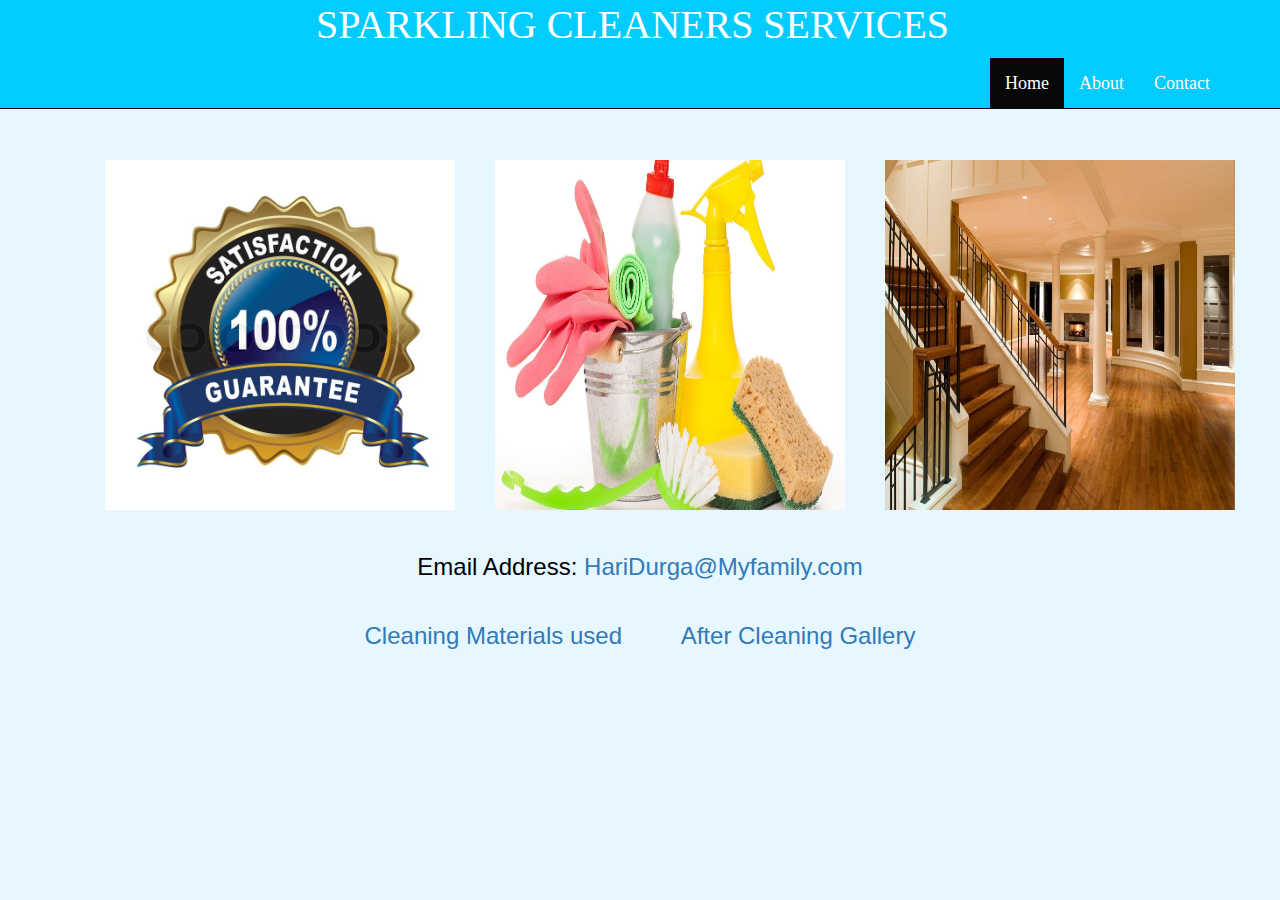
==== Website/index.html @ 75ff554c "website application" ====
﻿<!DOCTYPE html>
<html lang="en">
<head>
<meta charset="utf-8">
<meta http-equiv="X-UA-Compatible" content="IE=edge">
<meta name="viewport" content="width=device-width, initial-scale=1">
<!-- The above 3 meta tags *must* come first in the head; any other head content must come *after* these tags -->
<meta name="description" content="">
<meta name="author" content="">
<link rel="icon" href="../../favicon.ico">
<title>Home - Starter Template for Bootstrap</title>

<!-- Bootstrap core CSS -->
<link href="css/bootstrap.min.css" rel="stylesheet">

<!-- IE10 viewport hack for Surface/desktop Windows 8 bug -->
<!-- <link href="../../assets/css/ie10-viewport-bug-workaround.css" rel="stylesheet">-->

<!-- Custom styles for this template -->
<link href="css/starter-template.css" rel="stylesheet">
<link href="css/Styles.css" rel="stylesheet">

<!-- Just for debugging purposes. Don't actually copy these 2 lines! -->
<!--[if lt IE 9]><script src="../../assets/js/ie8-responsive-file-warning.js"></script><![endif]-->
<!--<script src="../../assets/js/ie-emulation-modes-warning.js"></script>-->

<!-- HTML5 shim and Respond.js for IE8 support of HTML5 elements and media queries -->
<!--[if lt IE 9]>
      <script src="https://oss.maxcdn.com/html5shiv/3.7.2/html5shiv.min.js"></script>
      <script src="https://oss.maxcdn.com/respond/1.4.2/respond.min.js"></script>
    <![endif]-->
</head>

<body>
<nav class="navbar navbar-inverse navbar-fixed-top" style="background-color:rgb(0,204,255);">
  <div class="container shade">
    <div class="navbar-header">
      <button type="button" class="navbar-toggle collapsed" data-toggle="collapse" data-target="#navbar" aria-expanded="false" aria-controls="navbar"> <span class="sr-only">Toggle navigation</span> <span class="icon-bar"></span> <span class="icon-bar"></span> <span class="icon-bar"></span> </button>
      <a class="navbar-brand" href="#">SPARKLING CLEANERS SERVICES</a> </div>
    <div id="navbar" class="collapse navbar-collapse">
      <ul class="nav navbar-nav navbar-right">
        <li class="active" ><a href="#">Home</a></li>
        <li><a href="about.html">About</a></li>
        <li><a href="contact.html">Contact</a></li>
      </ul>
    </div>
    <!--/.nav-collapse --> 
  </div>
</nav>
<div class="container">
  <div class="starter-template">
  <br>
  <br>
  <table class="">
  <tr>
  <td>
  <img class="contentImg" src="images/1.jpg">
  </td>
  <td>
  <img class="contentImg" src="images/2.jpg">
  </td>
  <br>
  <td>
  <img class="contentImg" src="images/3.jpg">
  </td>
  </tr>
  </table>
  <br>
    <p1>Email Address: <a href="mailto:HariDurga@Myfamily.com?Subject=Hello%20again">HariDurga@Myfamily.com</a>
    <br>
	<br>
	<a class="reference1" href="images/5.jpg" >Cleaning Materials used </a> 
 &nbsp; &nbsp; &nbsp; &nbsp;
           <a class="reference1" href="images/4.jpg">After Cleaning Gallery</a>
</p1>
  </div>
</div>
<!-- /.container --> 

<!-- Bootstrap core JavaScript
    ================================================== --> 
<!-- Placed at the end of the document so the pages load faster --> 
<script src="https://ajax.googleapis.com/ajax/libs/jquery/1.11.3/jquery.min.js"></script> 
<!--<script>window.jQuery || document.write('<script src="../../assets/js/vendor/jquery.min.js"><\/script>')</script>--> 
<script src="js/bootstrap.min.js"></script> 
<!-- IE10 viewport hack for Surface/desktop Windows 8 bug --> 
<!--<script src="../../assets/js/ie10-viewport-bug-workaround.js"></script> -->
</body>
</html>
---- Website/css/starter-template.css ----
body {
  padding-top: 50px;
}
.starter-template {
  padding: 40px 15px;
  text-align: center;
}
---- Website/css/Styles.css ----
body{
	//background-image: url("../images/cleaningkitchen.jpg");
	color: black;  
                  background-repeat: no-repeat;
                  background-size: cover;
                  background-color:rgb(230, 247, 255);
}
.box {
	float: left;
	width: 100%;
	padding-bottom: 20px;
	border-bottom: 2px solid #fff;
	margin-bottom: 30px;
}
.boxImg {
	float: left;
	width: 400px;
	min-height: 400px;
	max-height: 400px;
}
.box .para {
	float:left;
	width: 60%;
	font-size: 28px;
	margin-left: 30px;
	text-align: justify;
}
.starter-template {
	opacity: 1 !important;
}

.navbar-inverse .navbar-brand{
	color: white;
	font-size:40px;
	font-family: cursive;
}
.navbar-header {
	float: left;
	padding: 15px;
	text-align: center;
	width: 100%;
}
.navbar-brand {float:none;}
h1{
	text-align: left;
}
h2{
text-align:center;
}
#navbar{
	background-color:rgb(0,204,255) ;
	font-size: 18px;
	font-family: "Calibri";
	text-align: center;
}
#navbar a{
	Color: white;
}
#headerTitle {
	margin: 40px 20px;
	text-align:center;
	color: white;
	padding: 0px;
	background-color: rgb(0,204,255);
}
#header class""
{
	margin: 10px auto;
	text-align: center;
}
img.contentImg{
	width: 350px;
	height: 350px;
	margin: 10px 20px 20px;
}

p {
	font-size: 26px;
	margin-right: auto;
	margin-left: auto;
	text-align: justify;
}
p1{
	font-size: 24px;
	margin-right: auto;
	margin-left: auto;
	text-align: center;
}
form {
	margin: 20px;
	border: 2px solid black;
	padding: 30px;
	clear: both;
}
button[type=submit] {
	padding: 0 10px;
	height: 29px;
	font-size: 12px;
	font-weight: bold;
	color:black;
	text-shadow:0 1px #4D1124;
	border-width: 1px;
	border-style: solid;
	border-color:black;
	border-radius: 7px 7px 7px 7px;
	outline: none;
	-webkit-box-sizing: content-box;
	-moz-box-sizing: content-box;
	box-sizing: content-box;
	background-color: rgb(0,204,255);
	background-image: -webkit-gradient(linear, left top, left bottom, color-stop(0%, rgb(230, 247, 255)), color-stop(100%, rgb(0,204,255)));
	background-image: -webkit-linear-gradient(top, rgb(230, 247, 255), rgb(0,204,255));
	background-image:-moz-linear-gradient(center top , rgb(230, 247, 255), rgb(0,204,255));
	background-image: -ms-linear-gradient(top, rgb(230, 247, 255), rgb(0,204,255));
	background-image: -o-linear-gradient(top, rgb(230, 247, 255), rgb(0,204,255));
	background-image: linear-gradient(top, rgb(230, 247, 255), rgb(0,204,255));
	-webkit-box-shadow:0 1px #888888 inset, 0 1px 2px #888888;
	-moz-box-shadow:0 1px #888888 inset, 0 1px 2px #888888;
	box-shadow:0 1px #888888 inset, 0 2px 3px #888888;
}

.left-space{
	margin-left:60%;
}

span[aria-hidden="true"]{
	float:left;
	margin-top: 10px;
}
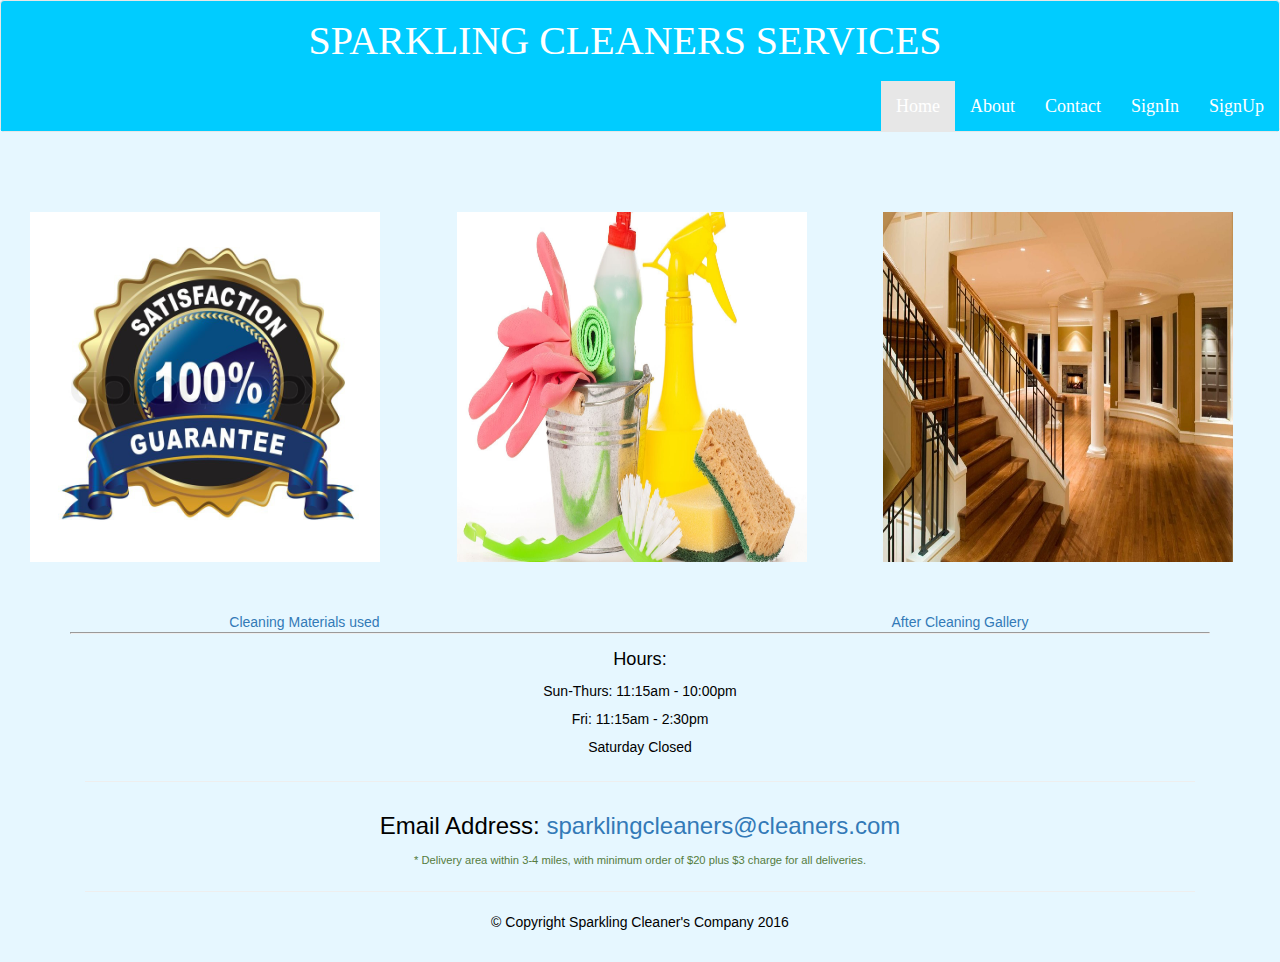
==== commit 1171b245: "Adding database files" ====
--- a/Website/index.html
+++ b/Website/index.html
@@ -4,7 +4,7 @@
 <meta charset="utf-8">
 <meta http-equiv="X-UA-Compatible" content="IE=edge">
 <meta name="viewport" content="width=device-width, initial-scale=1">
-<!-- The above 3 meta tags *must* come first in the head; any other head content must come *after* these tags -->
+
 <meta name="description" content="">
 <meta name="author" content="">
 <link rel="icon" href="../../favicon.ico">
@@ -13,77 +13,103 @@
 <!-- Bootstrap core CSS -->
 <link href="css/bootstrap.min.css" rel="stylesheet">
 
-<!-- IE10 viewport hack for Surface/desktop Windows 8 bug -->
-<!-- <link href="../../assets/css/ie10-viewport-bug-workaround.css" rel="stylesheet">-->
-
-<!-- Custom styles for this template -->
 <link href="css/starter-template.css" rel="stylesheet">
 <link href="css/Styles.css" rel="stylesheet">
 
-<!-- Just for debugging purposes. Don't actually copy these 2 lines! -->
-<!--[if lt IE 9]><script src="../../assets/js/ie8-responsive-file-warning.js"></script><![endif]-->
-<!--<script src="../../assets/js/ie-emulation-modes-warning.js"></script>-->
 
-<!-- HTML5 shim and Respond.js for IE8 support of HTML5 elements and media queries -->
-<!--[if lt IE 9]>
-      <script src="https://oss.maxcdn.com/html5shiv/3.7.2/html5shiv.min.js"></script>
-      <script src="https://oss.maxcdn.com/respond/1.4.2/respond.min.js"></script>
-    <![endif]-->
 </head>
 
 <body>
-<nav class="navbar navbar-inverse navbar-fixed-top" style="background-color:rgb(0,204,255);">
-  <div class="container shade">
+<header>
+<nav id="header-nav" class="navbar navbar-default" style="background-color:rgb(0,204,255)";>
+  <div class="container">
     <div class="navbar-header">
-      <button type="button" class="navbar-toggle collapsed" data-toggle="collapse" data-target="#navbar" aria-expanded="false" aria-controls="navbar"> <span class="sr-only">Toggle navigation</span> <span class="icon-bar"></span> <span class="icon-bar"></span> <span class="icon-bar"></span> </button>
-      <a class="navbar-brand" href="#">SPARKLING CLEANERS SERVICES</a> </div>
-    <div id="navbar" class="collapse navbar-collapse">
+            <div class="navbar-brand">
+              <a class="navbar-brand heading" href="#">SPARKLING CLEANERS SERVICES</a>
+          </div>
+      <button type="button" class="navbar-toggle collapsed" data-toggle="collapse" data-target="#navbar" aria-expanded="false">
+            <span class="sr-only">Toggle navigation</span>
+            <span class="icon-bar"></span>
+            <span class="icon-bar"></span>
+            <span class="icon-bar"></span>
+          </button>
+        </div> 
+        </div> 
+        <div id="navbar" class="collapse navbar-collapse">
       <ul class="nav navbar-nav navbar-right">
-        <li class="active" ><a href="#">Home</a></li>
-        <li><a href="about.html">About</a></li>
-        <li><a href="contact.html">Contact</a></li>
+        <li class=" active " ><a href="#">Home</a></li>
+        <li class=""><a href="about.html">About</a></li>
+        <li class=""><a href="contact.html">Contact</a></li>
+        <li class=""><a href="signin.html">SignIn</a></li>
+        <li class=""><a href="signup.html">SignUp</a></li>
       </ul>
     </div>
-    <!--/.nav-collapse --> 
-  </div>
+    
 </nav>
-<div class="container">
-  <div class="starter-template">
-  <br>
-  <br>
-  <table class="">
-  <tr>
-  <td>
-  <img class="contentImg" src="images/1.jpg">
-  </td>
-  <td>
-  <img class="contentImg" src="images/2.jpg">
-  </td>
-  <br>
-  <td>
-  <img class="contentImg" src="images/3.jpg">
-  </td>
-  </tr>
-  </table>
-  <br>
-    <p1>Email Address: <a href="mailto:HariDurga@Myfamily.com?Subject=Hello%20again">HariDurga@Myfamily.com</a>
-    <br>
-	<br>
-	<a class="reference1" href="images/5.jpg" >Cleaning Materials used </a> 
- &nbsp; &nbsp; &nbsp; &nbsp;
-           <a class="reference1" href="images/4.jpg">After Cleaning Gallery</a>
-</p1>
+</header>
+
+<div id="main-content" class="container">
+<h1 class="text-center"> </h1>
+</div>
+<section>
+<div class="margin col-lg-4 col-md-4 col-sm-6 col-xs-12">
+<div class="">
+<img class="contentImg" src="images/1.jpg">
+</div>
+</div>
+<div class="margin col-lg-4 col-md-4 col-sm-6 col-xs-12">
+<div class="">
+<img class="contentImg" src="images/2.jpg">
+</div>
+</div>
+<div class="margin col-lg-4 col-md-4 col-sm-6 col-xs-12">
+<div class="">
+<img class="contentImg" src="images/3.jpg">
+</div>
+</section>
+
+  
+  <div>
+  <div class="reference col-sm-6 col-xs-12">
+	<a  href="images/5.jpg" >Cleaning Materials used </a> 
+ &nbsp; &nbsp; &nbsp; &nbsp;</div>
+ <div class=" reference col-sm-6 col-xs-12">
+           <a href="images/4.jpg">After Cleaning Gallery</a></div>
+</div>
   </div>
 </div>
+
 <!-- /.container --> 
+
+<footer class="panel-footer">
+    <div class="container">
+      <hr class="hr">
+        <section id="hours" class="col-sm-12">
+          <span>Hours:</span><br>
+          Sun-Thurs: 11:15am - 10:00pm<br>
+          Fri: 11:15am - 2:30pm<br>
+          Saturday Closed
+          <hr>
+        </section>
+        
+        <section id="address" class="col-sm-12">
+          <span><p1>Email Address: <a href="mailto:sparklingcleaners@cleaners.com?Subject=Hello%20again">sparklingcleaners@cleaners.com</a></span><br>
+          
+          <p class="delivery">* Delivery area within 3-4 miles, with minimum order of $20 plus $3 charge for all deliveries.</p>
+          <hr >
+        </section>
+        <br>
+      
+      <div class="text-center">&copy; Copyright Sparkling Cleaner's Company 2016</div>
+    </div>
+  </footer>
 
 <!-- Bootstrap core JavaScript
     ================================================== --> 
-<!-- Placed at the end of the document so the pages load faster --> 
+
 <script src="https://ajax.googleapis.com/ajax/libs/jquery/1.11.3/jquery.min.js"></script> 
-<!--<script>window.jQuery || document.write('<script src="../../assets/js/vendor/jquery.min.js"><\/script>')</script>--> 
+ 
 <script src="js/bootstrap.min.js"></script> 
-<!-- IE10 viewport hack for Surface/desktop Windows 8 bug --> 
-<!--<script src="../../assets/js/ie10-viewport-bug-workaround.js"></script> -->
+
 </body>
 </html>
--- a/Website/css/Styles.css
+++ b/Website/css/Styles.css
@@ -4,6 +4,10 @@
                   background-repeat: no-repeat;
                   background-size: cover;
                   background-color:rgb(230, 247, 255);
+                  padding-top: 0px;
+}
+.navbar-header button.navbar-toggle, .navbar-header .icon-bar {
+  border: 1px solid #FFF8DC;
 }
 .box {
 	float: left;
@@ -12,23 +16,35 @@
 	border-bottom: 2px solid #fff;
 	margin-bottom: 30px;
 }
+.box1{
+	float: left;
+	width: 100%;
+	padding-bottom: 20px;
+	
+	margin-bottom: 30px;
+}
 .boxImg {
 	float: left;
-	width: 400px;
+	width: 100%;
 	min-height: 400px;
 	max-height: 400px;
 }
+
 .box .para {
 	float:left;
-	width: 60%;
+	width: 100%;
 	font-size: 28px;
-	margin-left: 30px;
+	
 	text-align: justify;
 }
 .starter-template {
 	opacity: 1 !important;
 }
-
+.navbar-header .navbar-brand{
+	color: white;
+	font-size:40px;
+	font-family: cursive;
+}
 .navbar-inverse .navbar-brand{
 	color: white;
 	font-size:40px;
@@ -40,7 +56,12 @@
 	text-align: center;
 	width: 100%;
 }
-.navbar-brand {float:none;}
+.navbar-brand {float:none;
+ }
+a>.active{
+ 	background-color: black;
+ 	color:white;
+ }
 h1{
 	text-align: left;
 }
@@ -119,11 +140,164 @@
 	box-shadow:0 1px #888888 inset, 0 2px 3px #888888;
 }
 
-.left-space{
-	margin-left:60%;
+.reference{
+text-align: center;
 }
 
 span[aria-hidden="true"]{
 	float:left;
 	margin-top: 10px;
-}+}
+
+.sign{
+text-align: center;
+}
+.panel-footer {
+  margin-top: 0px;
+  padding-top: 35px;
+  padding-bottom: 30px;
+  background-color: rgb(230, 247, 255);
+  border-top: 0;
+}
+.panel-footer div.row {
+  margin-bottom: 35px;
+}
+#hours, #address {
+  line-height: 2;
+  text-align: center;
+}
+#hours > span, #address > span {
+  font-size: 1.3em;
+}
+#address p {
+  color: #557c3e;
+  font-size: .8em;
+  line-height: 1.8;
+}
+#testimonials {
+  font-style: italic;
+}
+#testimonials p:nth-child(2) {
+  margin-top: 25px;
+}
+.delivery{
+	text-align: center;
+}
+.box2{
+  	width:100%;
+  }
+  .margin{
+	padding:10px;
+	border:1px ;
+	margin-bottom: 20px;
+	
+	
+	
+}
+  .margin{
+  	background-color: rgb(230, 247, 255);
+  }
+  #main-content{
+  padding:10px;
+}
+section{
+  border-left:30px rgb(230, 247, 255);
+  border-right: 30px rgb(230, 247, 255);
+}
+
+.hr{
+	background-color:white;
+	display: block;
+    margin-top: 0.5em;
+    margin-bottom: 0.5em;
+    margin-left: auto;
+    margin-right: auto;
+    border-style: inset;
+    border-width: 1px;
+}
+@media(min-width: 1200px){
+	.col-lg-4{
+    border: 30px rgb(230, 247, 255);
+  }
+  .signin{
+	float: left;
+	width: 100%;
+	padding-top: 20px;
+	padding-left: 200px;
+	padding-right: 200px;
+	padding-bottom: 20px;
+	margin-bottom: 30px;
+}
+}
+@media (min-width:992px) and (max-width: 1199px){
+	.col-md-4{
+border:30px rgb(230, 247, 255);
+  }
+  .signin{
+	float: left;
+	width: 100%;
+	padding-top: 20px;
+	padding-left: 200px;
+	padding-right: 200px;
+	padding-bottom: 20px;
+	margin-bottom: 30px;
+}
+}
+@media (min-width: 768px) and (max-width: 991px) {
+	.heading { 
+    padding: 10px;
+    font-size: 2vw;
+  }
+.col-sm-6, .col-sm-12{
+    border:30px rgb(230, 247, 255);
+  }
+  .signin{
+	float: left;
+	width: 100%;
+	padding-top: 20px;
+	padding-left: 100px;
+	padding-right: 100px;
+	padding-bottom: 20px;
+	margin-bottom: 30px;
+}
+}
+@media (max-width: 767px) {
+    .heading{ 
+    padding: 10px;
+    font-size: 4vw !important;
+  }
+  .col-xs-12{
+    border:30px rgb(230, 247, 255);
+  }
+
+  .signin{
+	float: left;
+	width: 100%;
+	padding-top: 20px;
+	padding-left: 50px;
+	padding-right: 50px;
+	padding-bottom: 20px;
+	margin-bottom: 30px;
+}
+  #navbar a:hover { 
+    background-color:#FFF8DC;
+    color:black;
+  }
+  #navbar a span { 
+    font-size: 1em;
+    margin-right: 5px;
+
+  }
+}
+@media (max-width: 479px) {
+  .signin{
+	float: left;
+	width: 100%;
+	padding-top: 20px;
+	padding-left: 10px;
+	padding-right: 10px;
+	padding-bottom: 20px;
+	margin-bottom: 30px;
+}
+}
+
